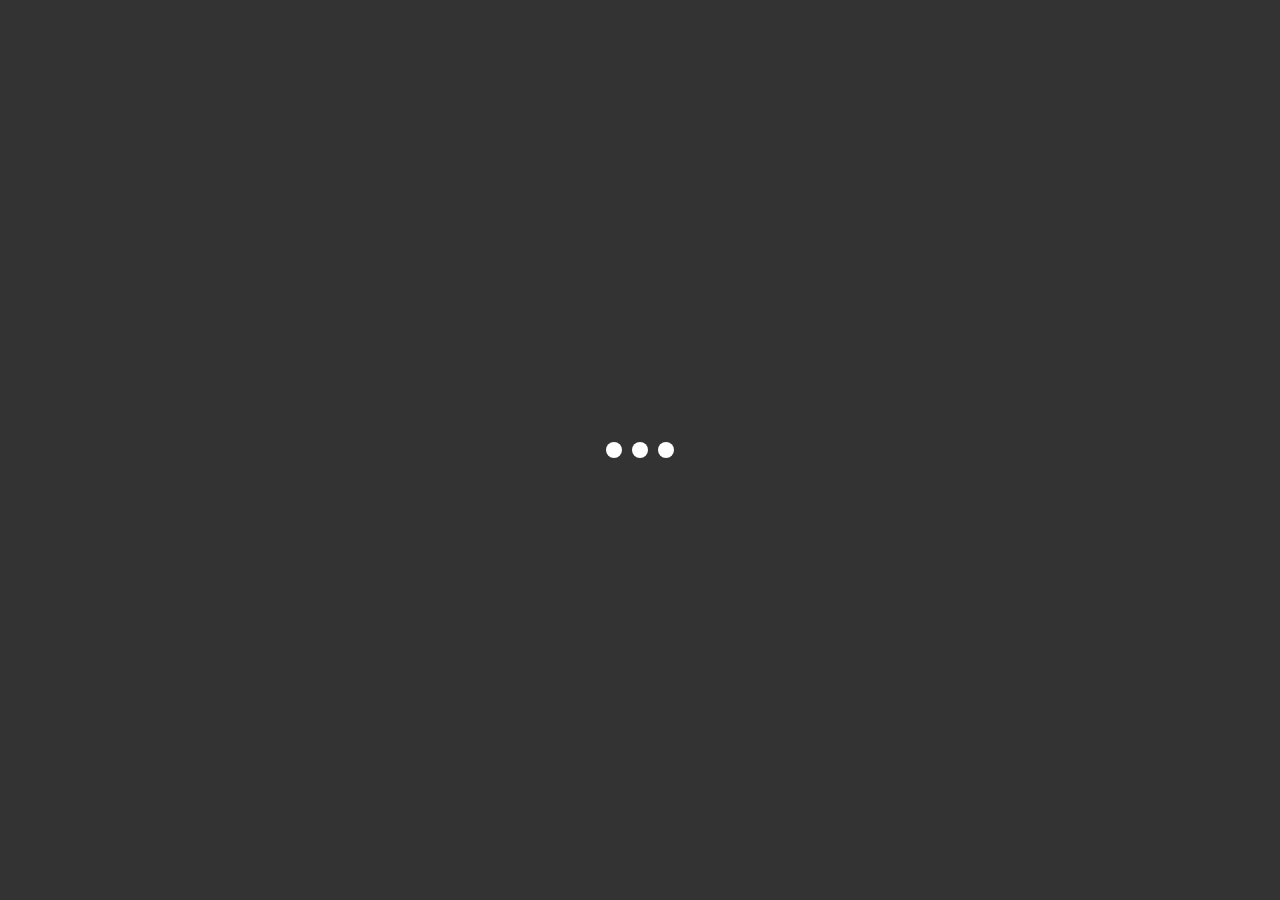
==== index.html @ dfd7b833 "Add files via upload" ====
<!DOCTYPE html>
<html lang="en">
<head>
    <meta charset="UTF-8">
    <meta http-equiv="X-UA-Compatible" content="IE=edge">
    <meta name="viewport" content="width=device-width, initial-scale=1.0">
    <title>Edutrip - Yogyakarta</title>
    <link href="https://cdnjs.cloudflare.com/ajax/libs/gsap/3.11.5/gsap.min.js">
    <link rel="stylesheet" href="css/index.css">
    <style>

    </style>
</head>
<body>
    <noscript><div>I don't see any JavaScript here!? What is this, 1999? Turn it on.</div></noscript>
    <header>
        <div class="loading">
            <span></span>
            <span></span>
            <span></span>
            <div class="block"></div>
        </div>
        <div class="headline-container">
            <div class="headline">
                <h1>EDUTRIP</h1>
                <p>Yogyakarta</p>
            </div>
            <span>Scroll Down ↓</span>
        </div>
    </header>
    <script src="js/index.js"></script>
</body>
</html>
---- css/index.css ----
@import url('https://fonts.googleapis.com/css2?family=Montserrat:ital,wght@0,100;0,200;0,300;0,400;0,500;0,600;0,700;0,800;0,900;1,100;1,200;1,300;1,400;1,500;1,600;1,700;1,800;1,900&display=swap');

* {
    box-sizing: border-box;
    margin: 0px;
    padding: 0px;
    font-family: 'Montserrat', sans-serif;
}

body span:nth-child(1) div {
    position: fixed; 
    background-color: #333333; 
    width: 100vw; 
    height: 100vh; 
    z-index: 1000000; 
    text-align: center;
    margin-top: 50%;
    color: white;
}

header {
    background-color: #333333;
    height: 100vh;
    width: 100vw;
}

header .headline-container {
    height: 100vh;
    width: 100vw;   
    display: flex;
    align-items: center;
    justify-content: center;
    flex-direction: column;
    position: absolute;
    /* display: none; */
    transition: display 2s ease-in-out;
}

header .headline-container.active {
    display: flex;
}

header .headline h1 {
    font-weight: 900;
    font-size: 12.5vw;
    color: lightgrey;
    background: url(../img/hd.jpg);
    background-size: cover;
    background-clip: text;
    color: transparent;
    -webkit-text-fill-color: transparent;
    -webkit-background-clip: text;
    transform: translateY(15vw);
    transition: transform 1s ease-in-out;
}

header .headline h1.goup {
    transform: translateY(0vw);
}

header .headline-container span {
    position: absolute;
    bottom: 30px;
    color: rgb(202, 202, 202);
}

header .headline p {
    display: block;
    text-align: center;
    /* text-transform: uppercase; */
    color: azure;
    letter-spacing: 0.5em;
    font-size: 1em;
    opacity: 0;
    transform: translateY(5px);
    transition: opacity 0.75s ease-in-out, transform 0.75s ease-in-out;
}

header .headline p.active {
    opacity: 1;
    transform: translateY(-5px);
}

header .headline-container span {
    opacity: 0;
    transform: translateY(5px);
    transition: opacity 0.75s ease-in-out, transform 0.75s ease-in-out;
}

header .headline-container span.active {
    opacity: 1;
    transform: translateY(-5px);
}

.loading {
    display: flex;
    align-items: center;
    justify-content: center;
    height: 100vh;
    width: 100vw;
    position: absolute;
    overflow: hidden;
}

.loading span {
    width: 1em;
    height: 1em;
    margin: 0 5px;
    background-color: white;
    border-radius: 50%;
    animation: dots 2s ease-in-out;
    z-index: 1;
}

/* 
.loading span {
    display: inline-block;
    animation: dots 2s ease-in-out;
} */

/* .loading.active span {
    animation: dots 2s ease-in-out;
    animation-iteration-count: 5;
} */

.loading span:nth-child(2) {
    animation-delay: 0.4s;
    transition: transform 0.75s ease-in-out, width 0.5s ease-in-out;
    position: relative;
    z-index: 10;
}

.loading .block {
    content: '';
    position: fixed;
    display: block;
    width: 100vw;
    height: calc(50vh - 1em);
    left: 0;
    bottom: 0;
    right: 0;
    background-color: #333333;
    z-index: 1;
    transition: transform 1.2s ease-in-out;
}

.loading .block.godown {
    transform: translateY(7vw);
}

/* .loading span:nth-child(2).godown {
    transform: translateY(2vh);
} */

.loading span:nth-child(3) {
    animation-delay: 0.8s;
}

.loading span.disabled {
    display: none;
    transition: all ease-in-out;
}

@keyframes dots {
    50% {
        opacity: 0.3;
        transform: scale(0.9) translateY(9px);
    }
}

@keyframes joinl {
    100% {
        transform: translateX(26px);
    }
}

@keyframes joinr {
    100% {
        transform: translateX(-26px);
    }
}

@keyframes line {
    40% {
        border-radius: 0%;
        width: 1em;
        height: 0.2em;
    }

    /* 50% {
        width: 10em;
    } */

    100% {
        border-radius: 0%;
        height: 0.2em;
        width: 75vw;
    }
}

@keyframes godown {
    0% {
        border-radius: 0%;
        height: 0.2em;
        width: 75vw;
    }
    
    75% {
        transform: translateY(30%);
    }

    100% {
        transform: translateY(30%);
        width: 1em;
    }
}

@media (max-width: 1300px) {
    @keyframes line {
        40% {
            border-radius: 0%;
            width: 1em;
            height: 0.2em;
        }
    
        /* 50% {
            width: 10em;
        } */
    
        100% {
            border-radius: 0%;
            height: 0.2em;
            width: 75vw;
        }
    }
    
    @keyframes godown {
        0% {
            border-radius: 0%;
            height: 0.2em;
            width: 75vw;
        }
        
        75% {
            transform: translateY(30%);
        }
    
        100% {
            transform: translateY(30%);
            width: 1em;
        }
    }

    .loading span.godown:nth-child(2) {
        transform: translateY(5vw) !important;
    }

    .loading .block {
        transition: transform 1.3s ease-in-out;
    }

    .loading .block.godown {
        transform: translateY(6vw);
    }
}

@media (max-width: 850px) {
    @keyframes line {
        40% {
            border-radius: 0%;
            width: 1em;
            height: 0.1em;
        }
    
        /* 50% {
            width: 10em;
        } */
    
        100% {
            border-radius: 0%;
            height: 0.1em;
            width: 75vw;
        }
    }
    
    @keyframes godown {
        0% {
            border-radius: 0%;
            height: 0.1em;
            width: 75vw;
        }
        
        75% {
            transform: translateY(30%);
        }
    
        100% {
            transform: translateY(30%);
            width: 1em;
        }
    }
}
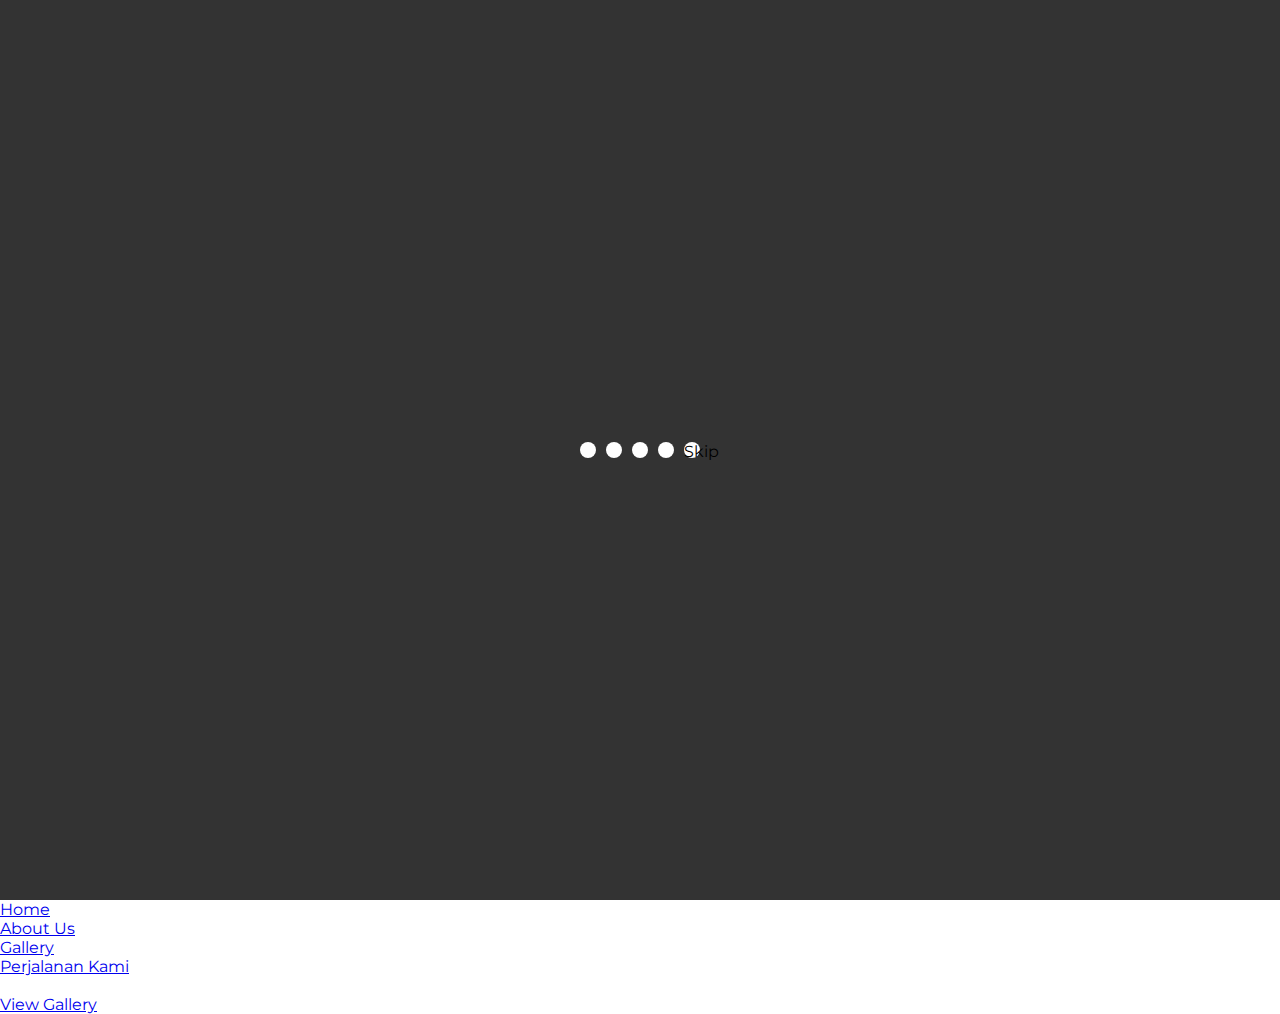
==== commit 48388b94: "Add files via upload" ====
--- a/index.html
+++ b/index.html
@@ -4,30 +4,58 @@
     <meta charset="UTF-8">
     <meta http-equiv="X-UA-Compatible" content="IE=edge">
     <meta name="viewport" content="width=device-width, initial-scale=1.0">
-    <title>Edutrip - Yogyakarta</title>
+    <title>Edutrip Yogyakarta</title>
     <link href="https://cdnjs.cloudflare.com/ajax/libs/gsap/3.11.5/gsap.min.js">
+    <link rel="stylesheet" href="css/all.css">
     <link rel="stylesheet" href="css/index.css">
-    <style>
-
-    </style>
+    <script>
+        window.addEventListener('beforeunload', function() {
+            window.scrollTo(0, 0);
+            document.body.scrollTop = 0;
+            document.documentElement.scrollTop = 0;
+        })
+    </script>
 </head>
-<body>
+<body class="noscroll">
     <noscript><div>I don't see any JavaScript here!? What is this, 1999? Turn it on.</div></noscript>
     <header>
         <div class="loading">
-            <span></span>
-            <span></span>
-            <span></span>
+            <span class="dot"></span>
+            <span class="dot"></span>
+            <span class="dot"></span>
+            <span class="line"></span>
             <div class="block"></div>
+            <span class="skip hide">Skip</span>
         </div>
         <div class="headline-container">
             <div class="headline">
                 <h1>EDUTRIP</h1>
                 <p>Yogyakarta</p>
             </div>
-            <span>Scroll Down ↓</span>
+            <span class="scroll">Scroll Down ↓</span>
         </div>
     </header>
+    <div class="container">
+        <nav>
+            <ul>
+                <li><a href="/index.html" class="active">Home</a></li>
+                <li><a href="/about.html">About Us</a></li>
+                <li><a href="/gallery.html">Gallery</a></li>
+                <li><a href="/perjalanan.html">Perjalanan Kami</a></li>
+            </ul>
+        </nav>
+        <div class="tracker-container">
+            <div class="image-track" data-mouse-down-at="0" data-prev-percentage="50" data-percentage="50">
+                <img src="https://images.unsplash.com/photo-1524781289445-ddf8f5695861?ixlib=rb-4.0.3&ixid=MnwxMjA3fDB8MHxwaG90by1wYWdlfHx8fGVufDB8fHx8&auto=format&fit=crop&w=1770&q=80" alt="">
+                <img src="https://images.unsplash.com/photo-1548021682-1720ed403a5b?ixlib=rb-4.0.3&ixid=MnwxMjA3fDB8MHxwaG90by1wYWdlfHx8fGVufDB8fHx8&auto=format&fit=crop&w=1770&q=80" alt="">
+                <img src="https://images.unsplash.com/photo-1610194352361-4c81a6a8967e?ixlib=rb-4.0.3&ixid=MnwxMjA3fDB8MHxwaG90by1wYWdlfHx8fGVufDB8fHx8&auto=format&fit=crop&w=1674&q=80" alt="">
+                <img src="https://images.unsplash.com/photo-1618202133208-2907bebba9e1?ixlib=rb-4.0.3&ixid=MnwxMjA3fDB8MHxwaG90by1wYWdlfHx8fGVufDB8fHx8&auto=format&fit=crop&w=1770&q=80" alt="">
+            </div>
+            <a href="/gallery.html" class="vgallery">View Gallery</a>
+        </div>
+        <div class="test"></div>
+        <div class="test"></div>
+    </div>
     <script src="js/index.js"></script>
 </body>
 </html>